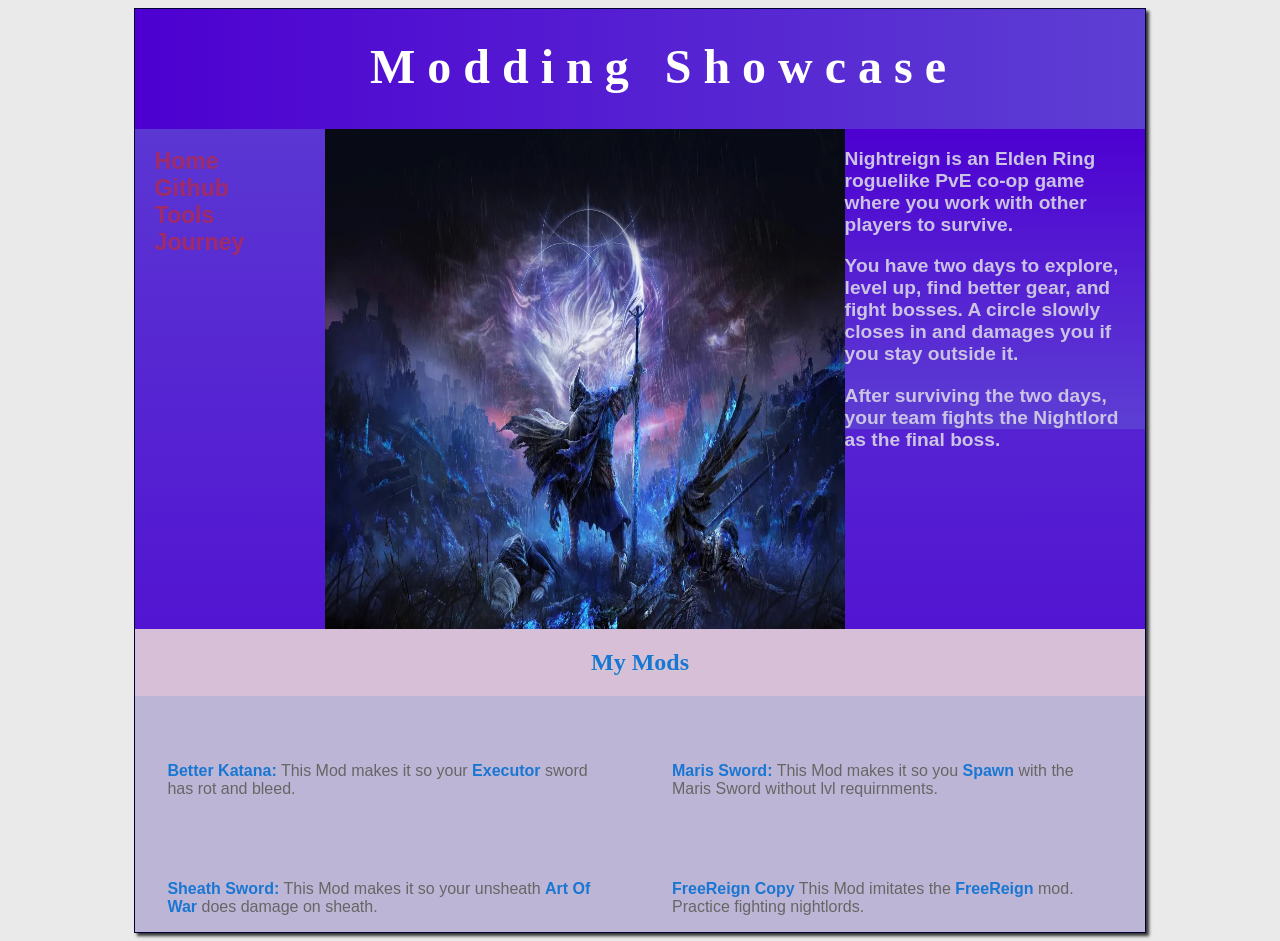
==== Website/index.html @ c07eeb32 "Add files via upload" ====
<!DOCTYPE html>
<html lang="en">

<head>
    <title> Pacific Trails Resort </title>
    <meta charset="UTF-8">
    <link href="outbound.css" rel="stylesheet">
</head>



<body>

    <div id="wrapper">

        <header>

            <h1>Modding Showcase</h1>



        </header>



        <nav>
            <ul>
                <li><a href="index.html"> Home</a></li>
                <li><a href="https://github.com/voltrex-dev/Modding-Showcase"> Github</a></li>
                <li><a href="reservations.html"> Tools</a></li>
                <li><a href="reservations.html"> Journey</a></li>
            </ul>

        </nav>
        
        <div id="rightext">
            <p>
                Nightreign is an Elden Ring roguelike PvE co-op game where you work with other players to survive.
            </p>

            <p>
                You have two days to explore, level up, find better gear, and fight bosses. A circle slowly closes in and damages you if you stay outside it.
            </p>

            <p>
                After surviving the two days, your team fights the Nightlord as the final boss.
            </p>

        </div>



        <div id="homehero">

        </div>

        <main>
            <h2>My Mods</h2>

            <section>
                <p>
                    <span class="boldp">Better Katana:</span>
                    This Mod makes it so your
                    <span class="boldp">Executor</span>
                    sword has rot and bleed.
                </p>
            </section>

            <section>

                <p>
                    <span class="boldp">Maris Sword:</span>
                    This Mod makes it so you
                    <span class="boldp">Spawn</span>
                    with the Maris Sword without lvl requirnments.
                </p>

            </section>

            <section>

                <p>
                    <span class="boldp">Sheath Sword:</span>
                    This Mod makes it so your unsheath
                    <span class="boldp">Art Of War</span>
                    does damage on sheath.
                </p>

            </section>

            <section>

                <p>
                    <span class="boldp">FreeReign Copy</span>
                    This Mod imitates the 
                    <span class="boldp">FreeReign</span>
                    mod. Practice fighting nightlords.
                </p>

            </section>

        </main>

        <footer>
        </footer>

    </div>

</body>

</html>
---- Website/outbound.css ----
body {
    background-color: #EAEAEA;
    color: #666666;
    font-family: Arial, Helvetica, sans-serif;
}
header {
    background-color: #002171;
    color: #FFFFFF;
    height: 120px;
    text-align: center;
    padding-top: 30px;
    padding-left: 3em;
    background-image: linear-gradient(to right, #4D00D1 ,#5D3FD3);
}
nav {
    font-weight: bold;
    padding: 1.0em;
    font-size: 120%;
    float: left;
    width: 160px;
}
nav a {
    text-decoration: none;

}
nav a:link {
    color: #9F2B68;
}
nav a:visited {
    color: #301934;
}
nav a:hover {
    color: #CBC3E3;
}
nav ul {
    list-style-type: none;
    margin: 0;
    padding-left: 0;
    font-size: 1.2em;
}
h1 {
    margin-bottom: 0;
    margin-top: 0;
    font-family: Georgia, "Times New Roman", serif;
    font-size: 3em;
    letter-spacing: 0.25em;
}
h2 {
    color: #1976D2;
    font-family: Georgia, "Times New Roman", serif;
    text-shadow: 1px 1px 1px #CCCCCC;
    text-align: center;
}
h3 {
    color: #000033;
    font-family: Georgia, "Times New Roman", serif;
}
dt {
    color: #002171;
}
.boldp {
    color: #1976D2;
    font-weight: bold;
}
footer {
    display: none;
    font-size: 75%;
    font-style: italic;
    text-align: center;
    font-family: Georgia, "Times New Roman", Times, serif;
    padding: 2em;
    background-color: #FFFFFF;
}
#wrapper {
    margin-left: auto;
    margin-right: auto;
    width: 80%;
    background-color: #90C7E3;
    min-width: 960px;
    max-width: 2048px;
    box-shadow: 3px 3px 3px #333333;
    border: 1px solid #000033;
    background-image: linear-gradient(to bottom, #5D3FD3, #4D00D1);
}
main {
    display: block;
    background-color: #D8BFD8;
    overflow: auto;
}
#homehero {
    height: 500px;
    background-image: url(Images/1.jpg);
    background-size: 100% 100%;
    margin-left: 190px;
    margin-right: 300px;
}
#headerhero {
    height: 300px;
    width: 75px;
    background-image: url(Images/2.jpg);
    background-size: 100% 100%;
    background-position: right;
}
* {
    box-sizing: border-box;
}
section {
    float: left;
    width: 50%;
    padding-left: 2em;
    padding-right: 2em;
    background-color: #BDB5D5;
    padding-top: 50px;
}
#rightext {
    font-weight: bold;
    font-size: 120%;
    float: right;
    width: 300px;
    height: 300px;
    color: #CBC3E3;
    background-image: linear-gradient(to bottom, #4D00D1, #5D3FD3);
}
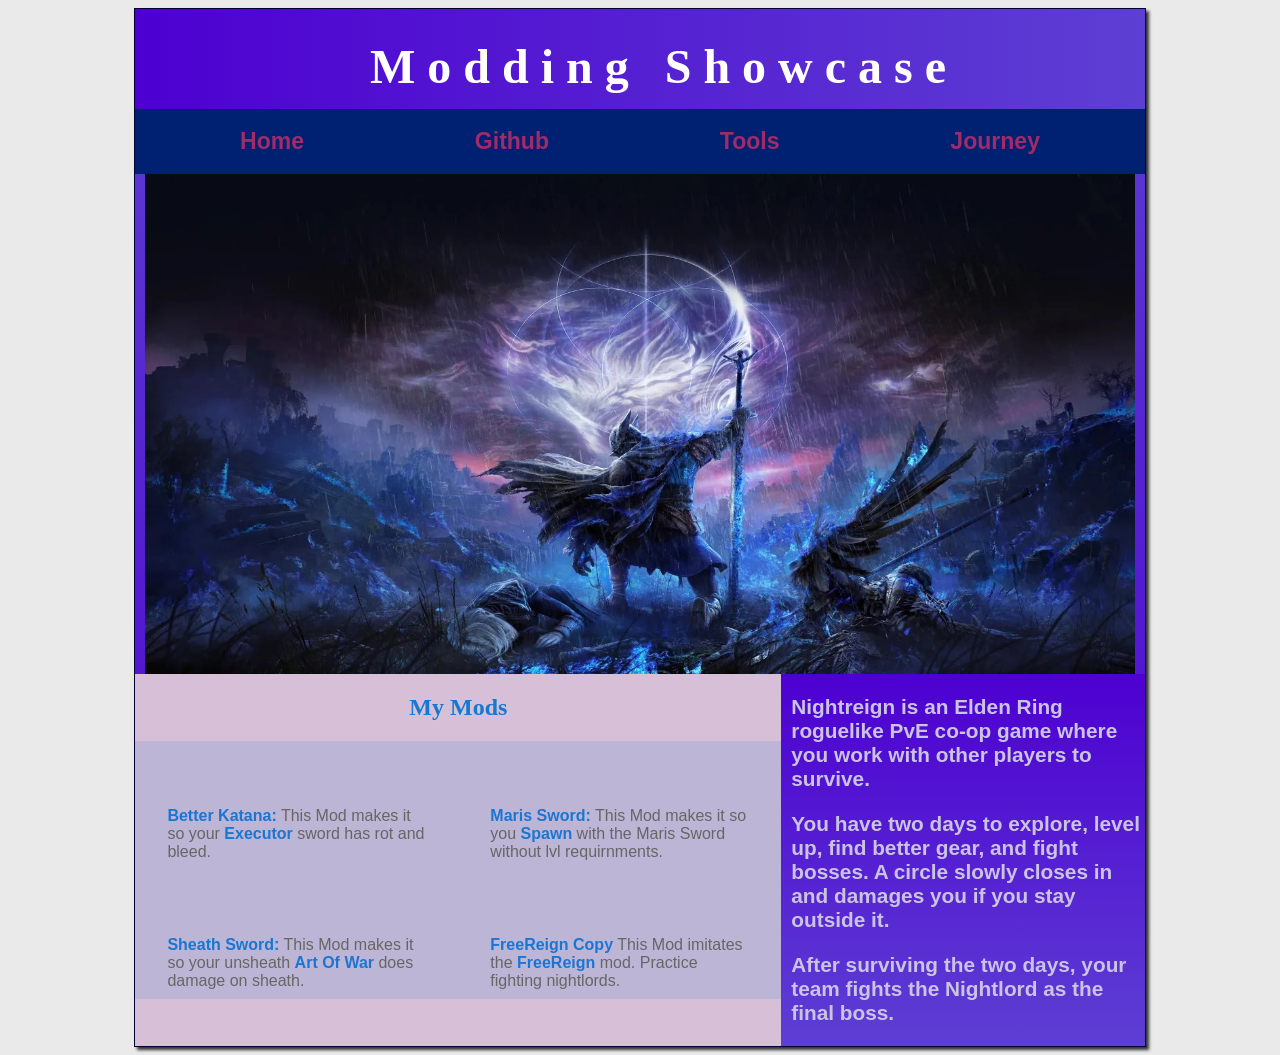
==== commit 9d80ab38: "Add files via upload" ====
--- a/Website/index.html
+++ b/Website/index.html
@@ -16,8 +16,6 @@
         <header>
 
             <h1>Modding Showcase</h1>
-
-
 
         </header>
 
@@ -101,8 +99,6 @@
 
         </main>
 
-        <footer>
-        </footer>
 
     </div>
 
--- a/Website/outbound.css
+++ b/Website/outbound.css
@@ -1,3 +1,12 @@
+#wrapper {
+    display: grid;
+    grid-template:
+        "header header header" 100px
+        "nav nav nav" auto
+        "homehero homehero homehero" auto
+        "main main righttext" auto
+        / 175px 1fr 36%;
+}
 body {
     background-color: #EAEAEA;
     color: #666666;
@@ -11,17 +20,22 @@
     padding-top: 30px;
     padding-left: 3em;
     background-image: linear-gradient(to right, #4D00D1 ,#5D3FD3);
+    grid-area: header;
 }
 nav {
     font-weight: bold;
     padding: 1.0em;
     font-size: 120%;
-    float: left;
-    width: 160px;
+    grid-area: nav;
+    background-color: #002171;
+}
+nav ul {
+    list-style-type: none;
+    display: flex;
+    justify-content: space-around;
 }
 nav a {
     text-decoration: none;
-
 }
 nav a:link {
     color: #9F2B68;
@@ -70,6 +84,7 @@
     font-family: Georgia, "Times New Roman", Times, serif;
     padding: 2em;
     background-color: #FFFFFF;
+    grid-area: footer;
 }
 #wrapper {
     margin-left: auto;
@@ -86,13 +101,15 @@
     display: block;
     background-color: #D8BFD8;
     overflow: auto;
+    grid-area: main;
 }
 #homehero {
     height: 500px;
     background-image: url(Images/1.jpg);
     background-size: 100% 100%;
-    margin-left: 190px;
-    margin-right: 300px;
+    margin-left: 10px;
+    margin-right: 10px;
+    grid-area: homehero;
 }
 #headerhero {
     height: 300px;
@@ -107,6 +124,7 @@
 section {
     float: left;
     width: 50%;
+    height: 129px;
     padding-left: 2em;
     padding-right: 2em;
     background-color: #BDB5D5;
@@ -114,10 +132,10 @@
 }
 #rightext {
     font-weight: bold;
-    font-size: 120%;
-    float: right;
-    width: 300px;
-    height: 300px;
+    font-size: 130%;
     color: #CBC3E3;
     background-image: linear-gradient(to bottom, #4D00D1, #5D3FD3);
+    grid-area: righttext;
+    margin-top: 0;
+    padding-left: 10px;
 }
